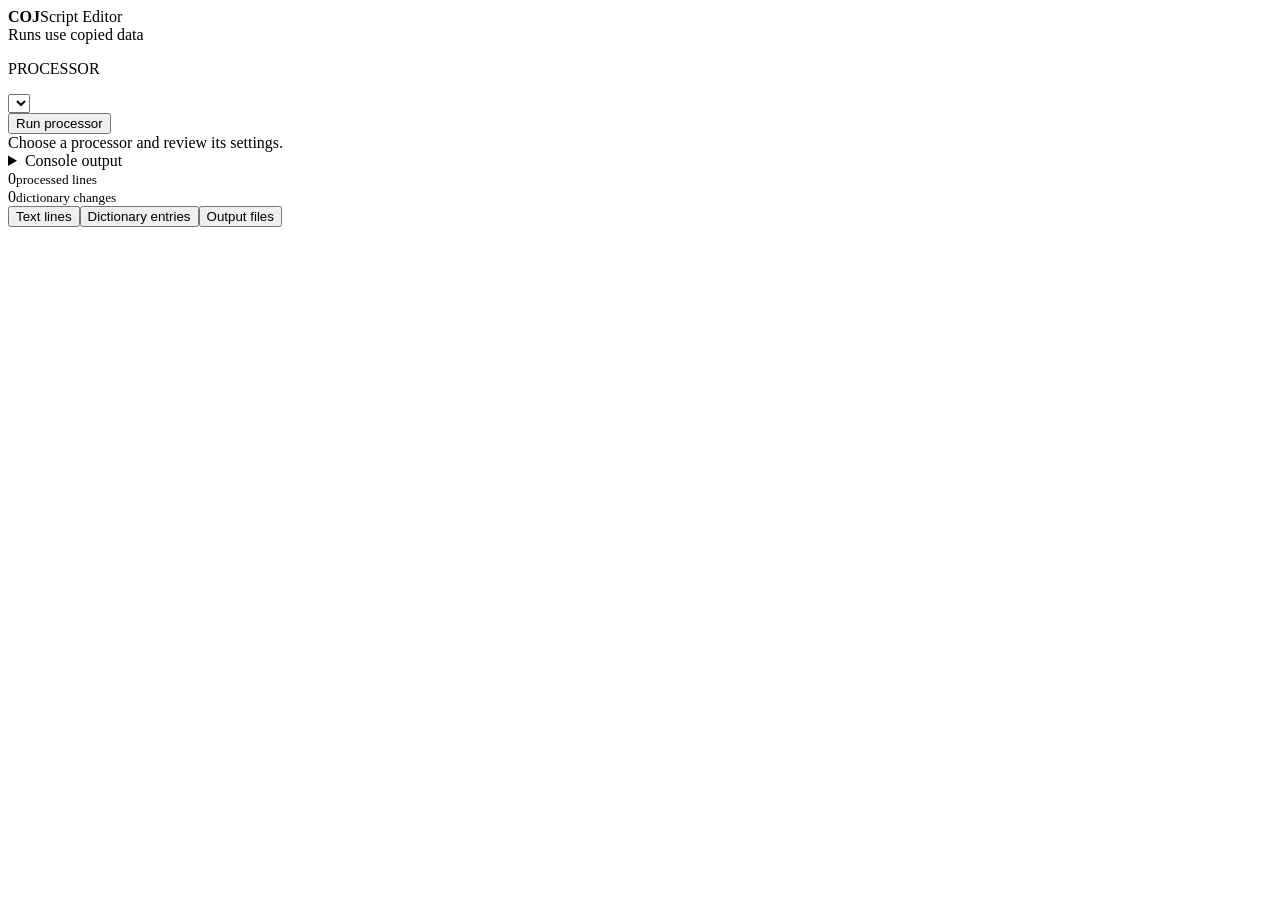
==== scripteditor/templates/index.html @ d77c4ce8 "Add COJ script editor" ====
<!doctype html>
<html lang="en">
<head>
  <meta charset="utf-8">
  <meta name="viewport" content="width=device-width, initial-scale=1">
  <title>COJ Script Editor</title>
  <link rel="stylesheet" href="/static/style.css">
</head>
<body>
  <header><div><strong>COJ</strong><span>Script Editor</span></div><span class="safe">Runs use copied data</span></header>
  <main>
    <aside>
      <p class="eyebrow">PROCESSOR</p>
      <select id="script"></select>
      <div id="settings"></div>
      <button id="run">Run processor</button>
      <div id="status">Choose a processor and review its settings.</div>
      <details><summary>Console output</summary><pre id="console"></pre></details>
    </aside>
    <section class="results">
      <div class="summary"><div><span id="line-count">0</span><small>processed lines</small></div><div><span id="dict-count">0</span><small>dictionary changes</small></div></div>
      <nav><button class="tab active" data-tab="lines">Text lines</button><button class="tab" data-tab="dictionary">Dictionary entries</button><button class="tab" data-tab="files">Output files</button></nav>
      <div id="lines" class="panel"></div>
      <div id="dictionary" class="panel hidden"></div>
      <div id="files" class="panel hidden"></div>
    </section>
  </main>
  <script src="/static/app.js"></script>
</body>
</html>
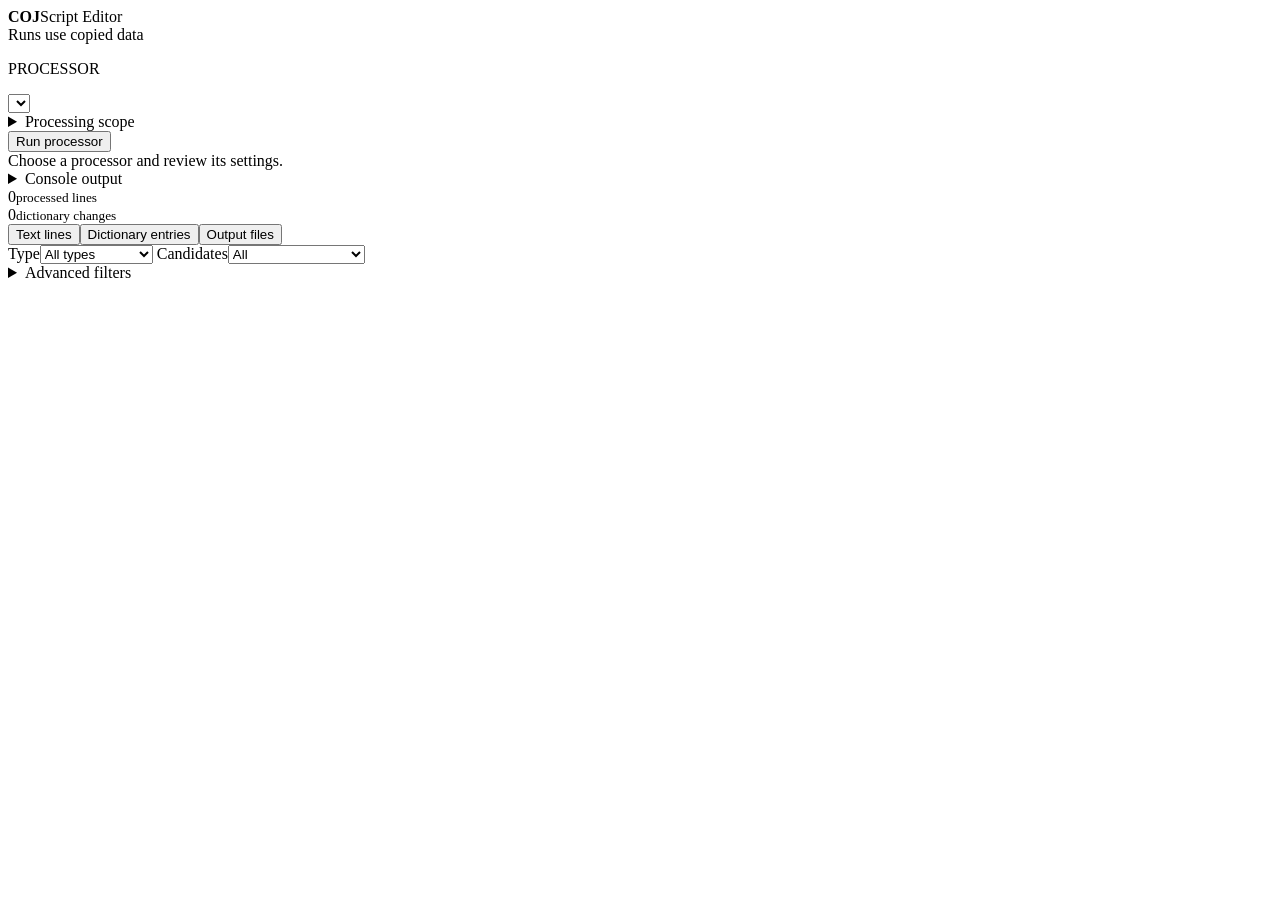
==== commit 9b523550: "Add filter in script editor" ====
--- a/scripteditor/templates/index.html
+++ b/scripteditor/templates/index.html
@@ -5,6 +5,7 @@
   <meta name="viewport" content="width=device-width, initial-scale=1">
   <title>COJ Script Editor</title>
   <link rel="stylesheet" href="/static/style.css">
+  <link rel="stylesheet" href="/static/filters.css">
 </head>
 <body>
   <header><div><strong>COJ</strong><span>Script Editor</span></div><span class="safe">Runs use copied data</span></header>
@@ -13,6 +14,12 @@
       <p class="eyebrow">PROCESSOR</p>
       <select id="script"></select>
       <div id="settings"></div>
+      <details class="run-scope">
+        <summary>Processing scope</summary>
+        <p class="hint">Choose which XML files the script will process. Use Ctrl or Shift to select several.</p>
+        <div class="scope-actions"><button type="button" id="select-all">Select all</button><button type="button" id="select-none">Clear</button></div>
+        <select id="process-files" multiple size="9" aria-label="XML files to process"></select>
+      </details>
       <button id="run">Run processor</button>
       <div id="status">Choose a processor and review its settings.</div>
       <details><summary>Console output</summary><pre id="console"></pre></details>
@@ -20,6 +27,18 @@
     <section class="results">
       <div class="summary"><div><span id="line-count">0</span><small>processed lines</small></div><div><span id="dict-count">0</span><small>dictionary changes</small></div></div>
       <nav><button class="tab active" data-tab="lines">Text lines</button><button class="tab" data-tab="dictionary">Dictionary entries</button><button class="tab" data-tab="files">Output files</button></nav>
+      <div class="result-filters" id="line-filters">
+        <label>Type<select id="filter-category"><option value="all">All types</option><option value="existing">Existing lemma</option><option value="new">New lemma</option><option value="changed">Other changes</option></select></label>
+        <label>Candidates<select id="filter-candidates"><option value="all">All</option><option value="multiple">Multiple candidates</option><option value="single">Single candidate</option></select></label>
+        <details>
+          <summary>Advanced filters</summary>
+          <div class="advanced-filter-grid">
+            <label>Result file<select id="filter-file"><option value="all">All processed files</option></select></label>
+            <label>Maximum displayed<input id="filter-limit" type="number" min="1" max="10000" value="200"></label>
+          </div>
+        </details>
+        <span id="visible-count"></span>
+      </div>
       <div id="lines" class="panel"></div>
       <div id="dictionary" class="panel hidden"></div>
       <div id="files" class="panel hidden"></div>
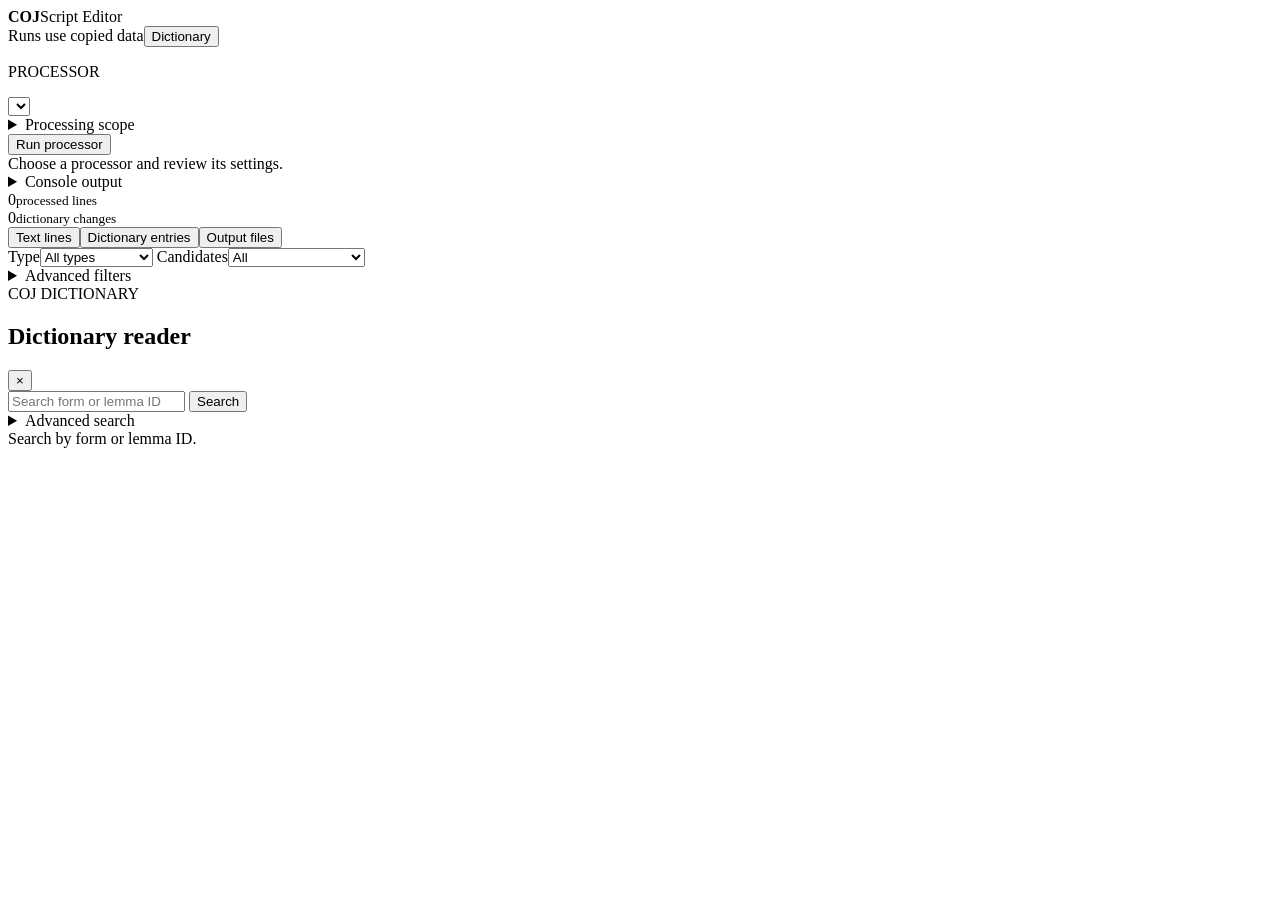
==== commit 389b6456: "Add dictionary in scripteditor" ====
--- a/scripteditor/templates/index.html
+++ b/scripteditor/templates/index.html
@@ -6,9 +6,10 @@
   <title>COJ Script Editor</title>
   <link rel="stylesheet" href="/static/style.css">
   <link rel="stylesheet" href="/static/filters.css">
+  <link rel="stylesheet" href="/static/dictionary.css">
 </head>
 <body>
-  <header><div><strong>COJ</strong><span>Script Editor</span></div><span class="safe">Runs use copied data</span></header>
+  <header><div><strong>COJ</strong><span>Script Editor</span></div><div class="header-actions"><span class="safe">Runs use copied data</span><button id="open-dictionary" type="button">Dictionary</button></div></header>
   <main>
     <aside>
       <p class="eyebrow">PROCESSOR</p>
@@ -34,7 +35,9 @@
           <summary>Advanced filters</summary>
           <div class="advanced-filter-grid">
             <label>Result file<select id="filter-file"><option value="all">All processed files</option></select></label>
+            <label>Start at result<input id="filter-start" type="number" min="1" value="1"></label>
             <label>Maximum displayed<input id="filter-limit" type="number" min="1" max="10000" value="200"></label>
+            <div class="range-actions"><button type="button" id="range-prev">Previous</button><button type="button" id="range-next">Next</button></div>
           </div>
         </details>
         <span id="visible-count"></span>
@@ -44,6 +47,30 @@
       <div id="files" class="panel hidden"></div>
     </section>
   </main>
+  <aside id="dictionary-drawer" class="dictionary-drawer hidden" aria-label="Dictionary reader">
+    <div class="dictionary-heading"><div><span class="eyebrow">COJ DICTIONARY</span><h2>Dictionary reader</h2></div><button id="close-dictionary" type="button" aria-label="Close dictionary">×</button></div>
+    <div class="dictionary-search">
+      <input id="dictionary-query" type="search" placeholder="Search form or lemma ID" autocomplete="off">
+      <button id="dictionary-search-button" type="button">Search</button>
+    </div>
+    <details class="dictionary-advanced">
+      <summary>Advanced search</summary>
+      <p>Select which kinds of dictionary data to search.</p>
+      <div id="dictionary-search-fields">
+        <label><input type="checkbox" value="id" checked> Lemma ID</label>
+        <label><input type="checkbox" value="form" checked> Form</label>
+        <label><input type="checkbox" value="gloss"> Gloss</label>
+        <label><input type="checkbox" value="meaning"> Meaning</label>
+        <label><input type="checkbox" value="pos"> Part of speech</label>
+        <label><input type="checkbox" value="note"> Note</label>
+        <label><input type="checkbox" value="compound"> Compound</label>
+        <label><input type="checkbox" value="related"> Related entries</label>
+      </div>
+    </details>
+    <div id="dictionary-message" class="dictionary-message">Search by form or lemma ID.</div>
+    <div id="dictionary-results" class="dictionary-results"></div>
+    <article id="dictionary-reader-entry" class="dictionary-reader-entry hidden"></article>
+  </aside>
   <script src="/static/app.js"></script>
 </body>
 </html>
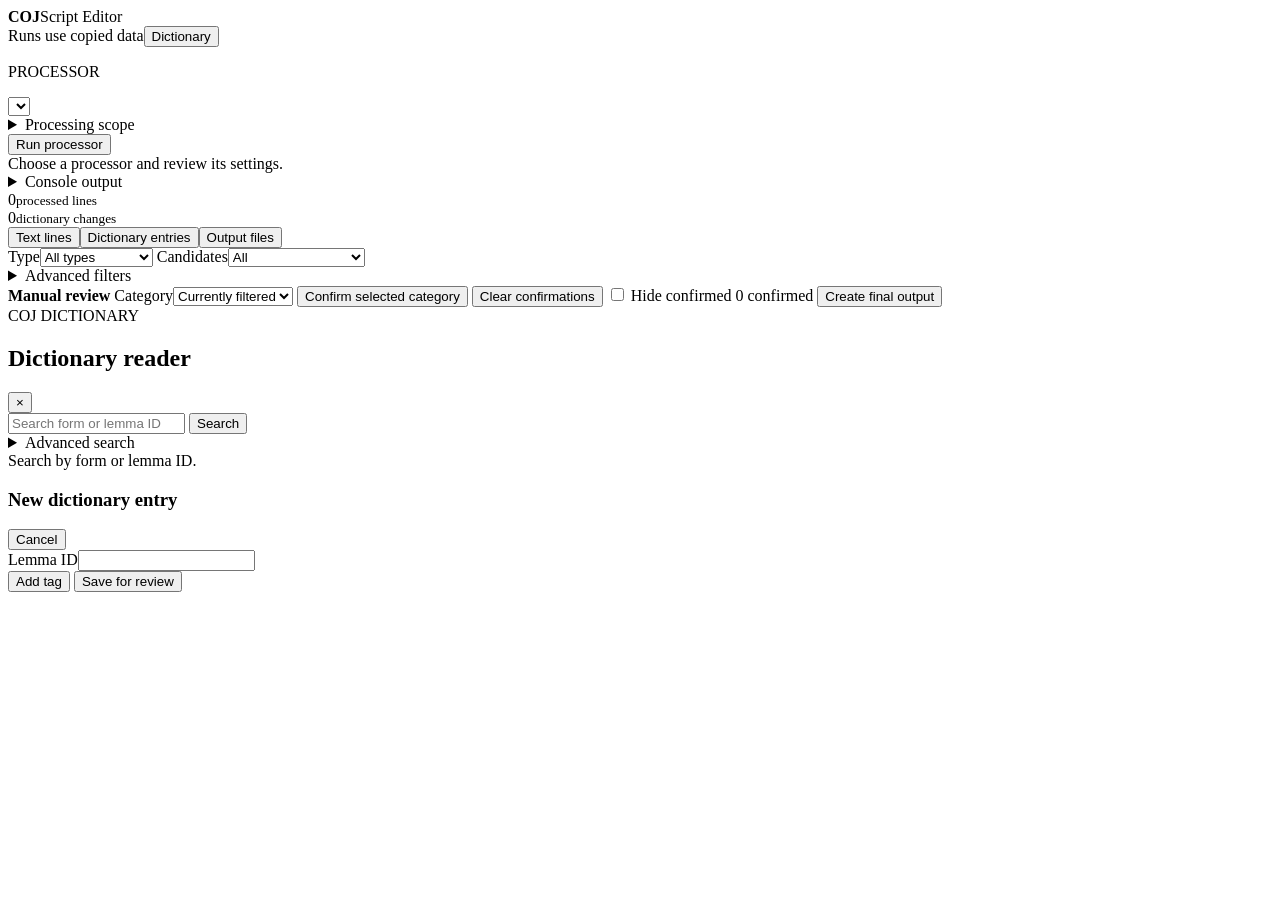
==== commit 51f138e9: "Add manual review and editting functions" ====
--- a/scripteditor/templates/index.html
+++ b/scripteditor/templates/index.html
@@ -7,6 +7,7 @@
   <link rel="stylesheet" href="/static/style.css">
   <link rel="stylesheet" href="/static/filters.css">
   <link rel="stylesheet" href="/static/dictionary.css">
+  <link rel="stylesheet" href="/static/review.css">
 </head>
 <body>
   <header><div><strong>COJ</strong><span>Script Editor</span></div><div class="header-actions"><span class="safe">Runs use copied data</span><button id="open-dictionary" type="button">Dictionary</button></div></header>
@@ -42,6 +43,15 @@
         </details>
         <span id="visible-count"></span>
       </div>
+      <div class="review-toolbar" id="review-toolbar">
+        <strong>Manual review</strong>
+        <label>Category<select id="review-category"><option value="visible">Currently filtered</option><option value="all">All results</option><option value="existing">Existing lemma</option><option value="new">New lemma</option><option value="changed">Other changes</option></select></label>
+        <button type="button" id="confirm-category">Confirm selected category</button>
+        <button type="button" id="unconfirm-category">Clear confirmations</button>
+        <label class="hide-confirmed"><input type="checkbox" id="hide-confirmed"> Hide confirmed</label>
+        <span id="confirmation-count">0 confirmed</span>
+        <button type="button" id="finalize-review" class="primary">Create final output</button>
+      </div>
       <div id="lines" class="panel"></div>
       <div id="dictionary" class="panel hidden"></div>
       <div id="files" class="panel hidden"></div>
@@ -70,6 +80,14 @@
     <div id="dictionary-message" class="dictionary-message">Search by form or lemma ID.</div>
     <div id="dictionary-results" class="dictionary-results"></div>
     <article id="dictionary-reader-entry" class="dictionary-reader-entry hidden"></article>
+    <section id="new-entry-editor" class="new-entry-editor hidden">
+      <div class="new-entry-heading"><h3>New dictionary entry</h3><button type="button" id="cancel-new-entry">Cancel</button></div>
+      <label>Lemma ID<input id="new-entry-id" type="text"></label>
+      <div id="new-entry-id-message"></div>
+      <div id="new-entry-fields"></div>
+      <button type="button" id="add-entry-field">Add tag</button>
+      <button type="button" id="save-new-entry" class="primary">Save for review</button>
+    </section>
   </aside>
   <script src="/static/app.js"></script>
 </body>
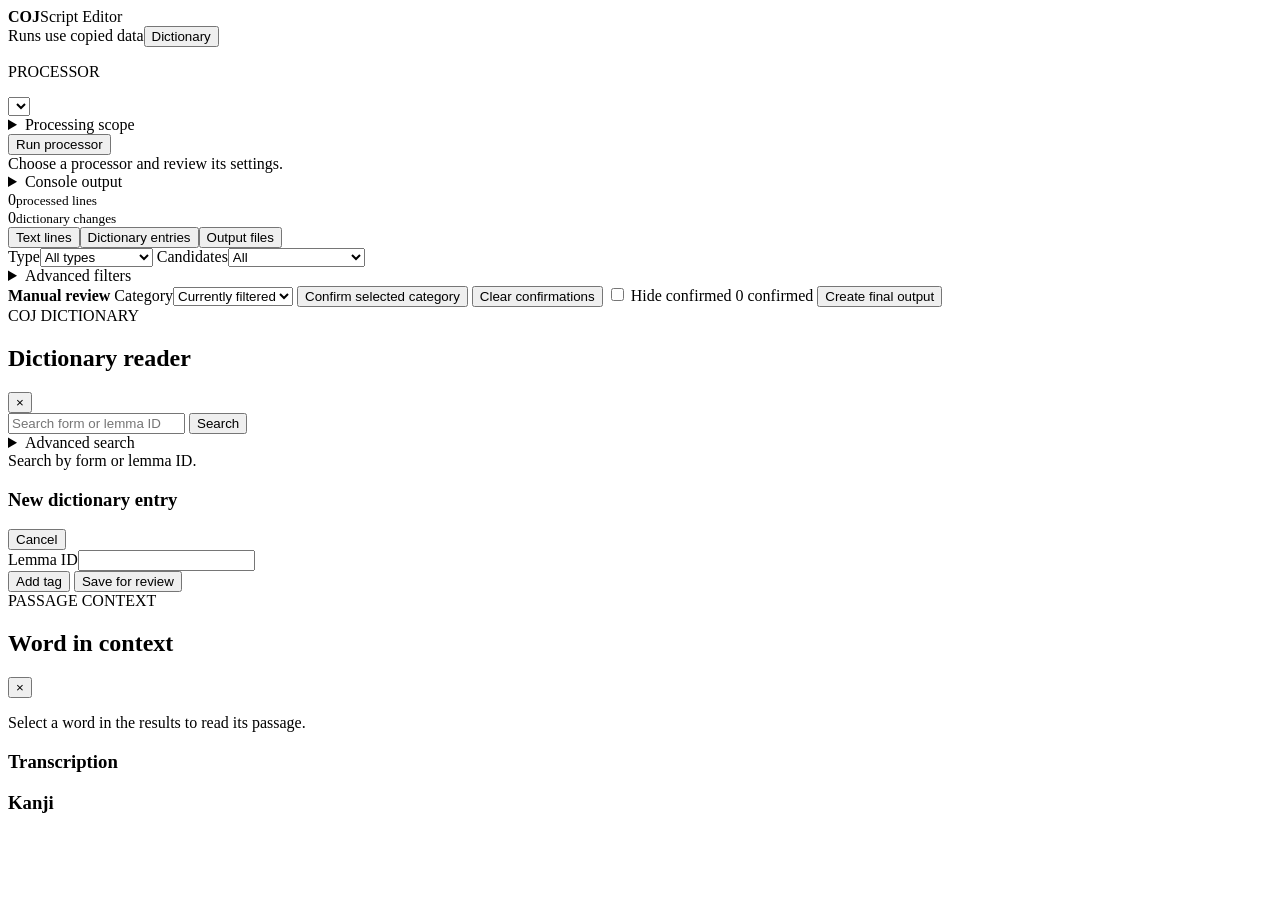
==== commit 354bfd95: "Update editor's functions" ====
--- a/scripteditor/templates/index.html
+++ b/scripteditor/templates/index.html
@@ -8,6 +8,7 @@
   <link rel="stylesheet" href="/static/filters.css">
   <link rel="stylesheet" href="/static/dictionary.css">
   <link rel="stylesheet" href="/static/review.css">
+  <link rel="stylesheet" href="/static/context.css">
 </head>
 <body>
   <header><div><strong>COJ</strong><span>Script Editor</span></div><div class="header-actions"><span class="safe">Runs use copied data</span><button id="open-dictionary" type="button">Dictionary</button></div></header>
@@ -89,6 +90,15 @@
       <button type="button" id="save-new-entry" class="primary">Save for review</button>
     </section>
   </aside>
+  <aside id="context-drawer" class="context-drawer hidden" aria-label="Passage context">
+    <div class="context-heading"><div><span class="eyebrow">PASSAGE CONTEXT</span><h2>Word in context</h2></div><button id="close-context" type="button" aria-label="Close passage context">×</button></div>
+    <p id="context-location" class="context-location"></p>
+    <div id="context-message" class="context-message">Select a word in the results to read its passage.</div>
+    <section id="context-content" class="hidden">
+      <div class="context-section"><h3>Transcription</h3><div id="context-transcription" class="context-transcription"></div></div>
+      <div class="context-section"><h3>Kanji</h3><div id="context-kanji" class="context-kanji"></div></div>
+    </section>
+  </aside>
   <script src="/static/app.js"></script>
 </body>
 </html>
